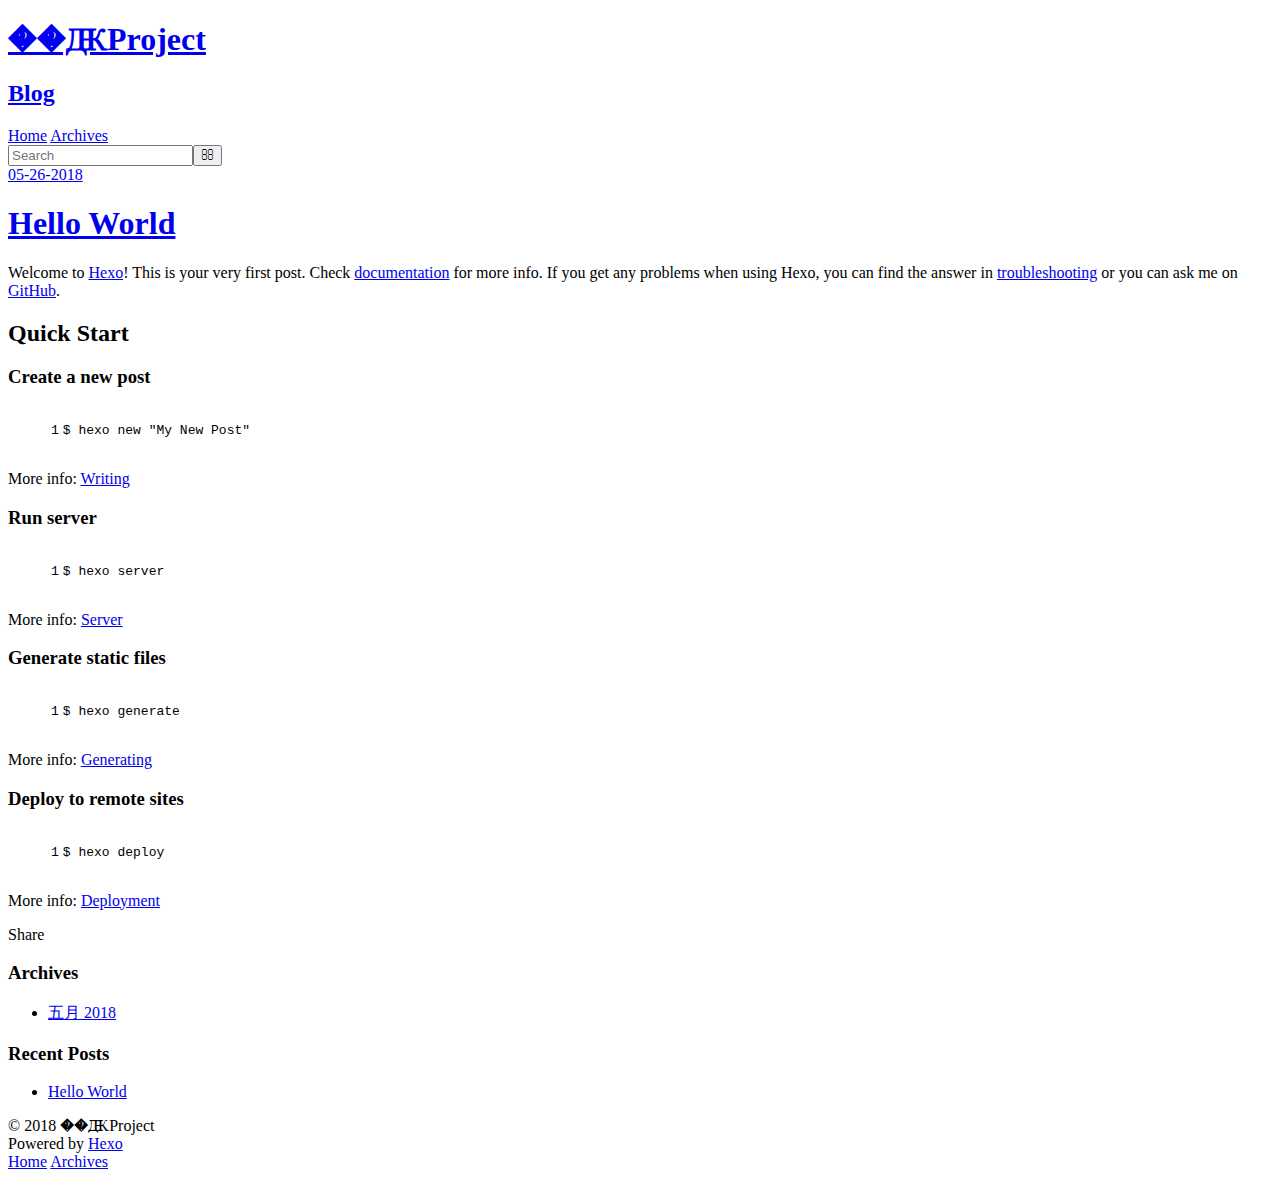
==== index.html @ b656965d "Site updated: 2018-05-26 16:57:16" ====
<!DOCTYPE html>
<html>
<head>
  <meta charset="utf-8">
  

  
  <title>��ԪProject</title>
  <meta name="viewport" content="width=device-width, initial-scale=1, maximum-scale=1">
  <meta property="og:type" content="website">
<meta property="og:title" content="��ԪProject">
<meta property="og:url" content="https://ERAProj.github.io/Blog/index.html">
<meta property="og:site_name" content="��ԪProject">
<meta property="og:locale" content="ZH_CN">
<meta name="twitter:card" content="summary">
<meta name="twitter:title" content="��ԪProject">
  
    <link rel="alternate" href="/Blog/atom.xml" title="��ԪProject" type="application/atom+xml">
  
  
    <link rel="icon" href="/favicon.png">
  
  
    <link href="//fonts.googleapis.com/css?family=Source+Code+Pro" rel="stylesheet" type="text/css">
  
  <link rel="stylesheet" href="/Blog/css/style.css">
</head>

<body>
  <div id="container">
    <div id="wrap">
      <header id="header">
  <div id="banner"></div>
  <div id="header-outer" class="outer">
    <div id="header-title" class="inner">
      <h1 id="logo-wrap">
        <a href="/Blog/" id="logo">��ԪProject</a>
      </h1>
      
        <h2 id="subtitle-wrap">
          <a href="/Blog/" id="subtitle">Blog</a>
        </h2>
      
    </div>
    <div id="header-inner" class="inner">
      <nav id="main-nav">
        <a id="main-nav-toggle" class="nav-icon"></a>
        
          <a class="main-nav-link" href="/Blog/">Home</a>
        
          <a class="main-nav-link" href="/Blog/archives">Archives</a>
        
      </nav>
      <nav id="sub-nav">
        
          <a id="nav-rss-link" class="nav-icon" href="/Blog/atom.xml" title="RSS Feed"></a>
        
        <a id="nav-search-btn" class="nav-icon" title="Search"></a>
      </nav>
      <div id="search-form-wrap">
        <form action="//google.com/search" method="get" accept-charset="UTF-8" class="search-form"><input type="search" name="q" class="search-form-input" placeholder="Search"><button type="submit" class="search-form-submit">&#xF002;</button><input type="hidden" name="sitesearch" value="https://ERAProj.github.io/Blog"></form>
      </div>
    </div>
  </div>
</header>
      <div class="outer">
        <section id="main">
  
    <article id="post-hello-world" class="article article-type-post" itemscope itemprop="blogPost">
  <div class="article-meta">
    <a href="/Blog/2018/05/26/hello-world/" class="article-date">
  <time datetime="2018-05-26T08:28:49.452Z" itemprop="datePublished">05-26-2018</time>
</a>
    
  </div>
  <div class="article-inner">
    
    
      <header class="article-header">
        
  
    <h1 itemprop="name">
      <a class="article-title" href="/Blog/2018/05/26/hello-world/">Hello World</a>
    </h1>
  

      </header>
    
    <div class="article-entry" itemprop="articleBody">
      
        <p>Welcome to <a href="https://hexo.io/" target="_blank" rel="noopener">Hexo</a>! This is your very first post. Check <a href="https://hexo.io/docs/" target="_blank" rel="noopener">documentation</a> for more info. If you get any problems when using Hexo, you can find the answer in <a href="https://hexo.io/docs/troubleshooting.html" target="_blank" rel="noopener">troubleshooting</a> or you can ask me on <a href="https://github.com/hexojs/hexo/issues" target="_blank" rel="noopener">GitHub</a>.</p>
<h2 id="Quick-Start"><a href="#Quick-Start" class="headerlink" title="Quick Start"></a>Quick Start</h2><h3 id="Create-a-new-post"><a href="#Create-a-new-post" class="headerlink" title="Create a new post"></a>Create a new post</h3><figure class="highlight bash"><table><tr><td class="gutter"><pre><span class="line">1</span><br></pre></td><td class="code"><pre><span class="line">$ hexo new <span class="string">"My New Post"</span></span><br></pre></td></tr></table></figure>
<p>More info: <a href="https://hexo.io/docs/writing.html" target="_blank" rel="noopener">Writing</a></p>
<h3 id="Run-server"><a href="#Run-server" class="headerlink" title="Run server"></a>Run server</h3><figure class="highlight bash"><table><tr><td class="gutter"><pre><span class="line">1</span><br></pre></td><td class="code"><pre><span class="line">$ hexo server</span><br></pre></td></tr></table></figure>
<p>More info: <a href="https://hexo.io/docs/server.html" target="_blank" rel="noopener">Server</a></p>
<h3 id="Generate-static-files"><a href="#Generate-static-files" class="headerlink" title="Generate static files"></a>Generate static files</h3><figure class="highlight bash"><table><tr><td class="gutter"><pre><span class="line">1</span><br></pre></td><td class="code"><pre><span class="line">$ hexo generate</span><br></pre></td></tr></table></figure>
<p>More info: <a href="https://hexo.io/docs/generating.html" target="_blank" rel="noopener">Generating</a></p>
<h3 id="Deploy-to-remote-sites"><a href="#Deploy-to-remote-sites" class="headerlink" title="Deploy to remote sites"></a>Deploy to remote sites</h3><figure class="highlight bash"><table><tr><td class="gutter"><pre><span class="line">1</span><br></pre></td><td class="code"><pre><span class="line">$ hexo deploy</span><br></pre></td></tr></table></figure>
<p>More info: <a href="https://hexo.io/docs/deployment.html" target="_blank" rel="noopener">Deployment</a></p>

      
    </div>
    <footer class="article-footer">
      <a data-url="https://ERAProj.github.io/Blog/2018/05/26/hello-world/" data-id="cjhn5vk8a00006spzistn436e" class="article-share-link">Share</a>
      
      
    </footer>
  </div>
  
</article>


  


</section>
        
          <aside id="sidebar">
  
    

  
    

  
    
  
    
  <div class="widget-wrap">
    <h3 class="widget-title">Archives</h3>
    <div class="widget">
      <ul class="archive-list"><li class="archive-list-item"><a class="archive-list-link" href="/Blog/archives/2018/05/">五月 2018</a></li></ul>
    </div>
  </div>


  
    
  <div class="widget-wrap">
    <h3 class="widget-title">Recent Posts</h3>
    <div class="widget">
      <ul>
        
          <li>
            <a href="/Blog/2018/05/26/hello-world/">Hello World</a>
          </li>
        
      </ul>
    </div>
  </div>

  
</aside>
        
      </div>
      <footer id="footer">
  
  <div class="outer">
    <div id="footer-info" class="inner">
      &copy; 2018 ��ԪProject<br>
      Powered by <a href="http://hexo.io/" target="_blank">Hexo</a>
    </div>
  </div>
</footer>
    </div>
    <nav id="mobile-nav">
  
    <a href="/Blog/" class="mobile-nav-link">Home</a>
  
    <a href="/Blog/archives" class="mobile-nav-link">Archives</a>
  
</nav>
    

<script src="//ajax.googleapis.com/ajax/libs/jquery/2.0.3/jquery.min.js"></script>


  <link rel="stylesheet" href="/Blog/fancybox/jquery.fancybox.css">
  <script src="/Blog/fancybox/jquery.fancybox.pack.js"></script>


<script src="/Blog/js/script.js"></script>



  </div>
</body>
</html>
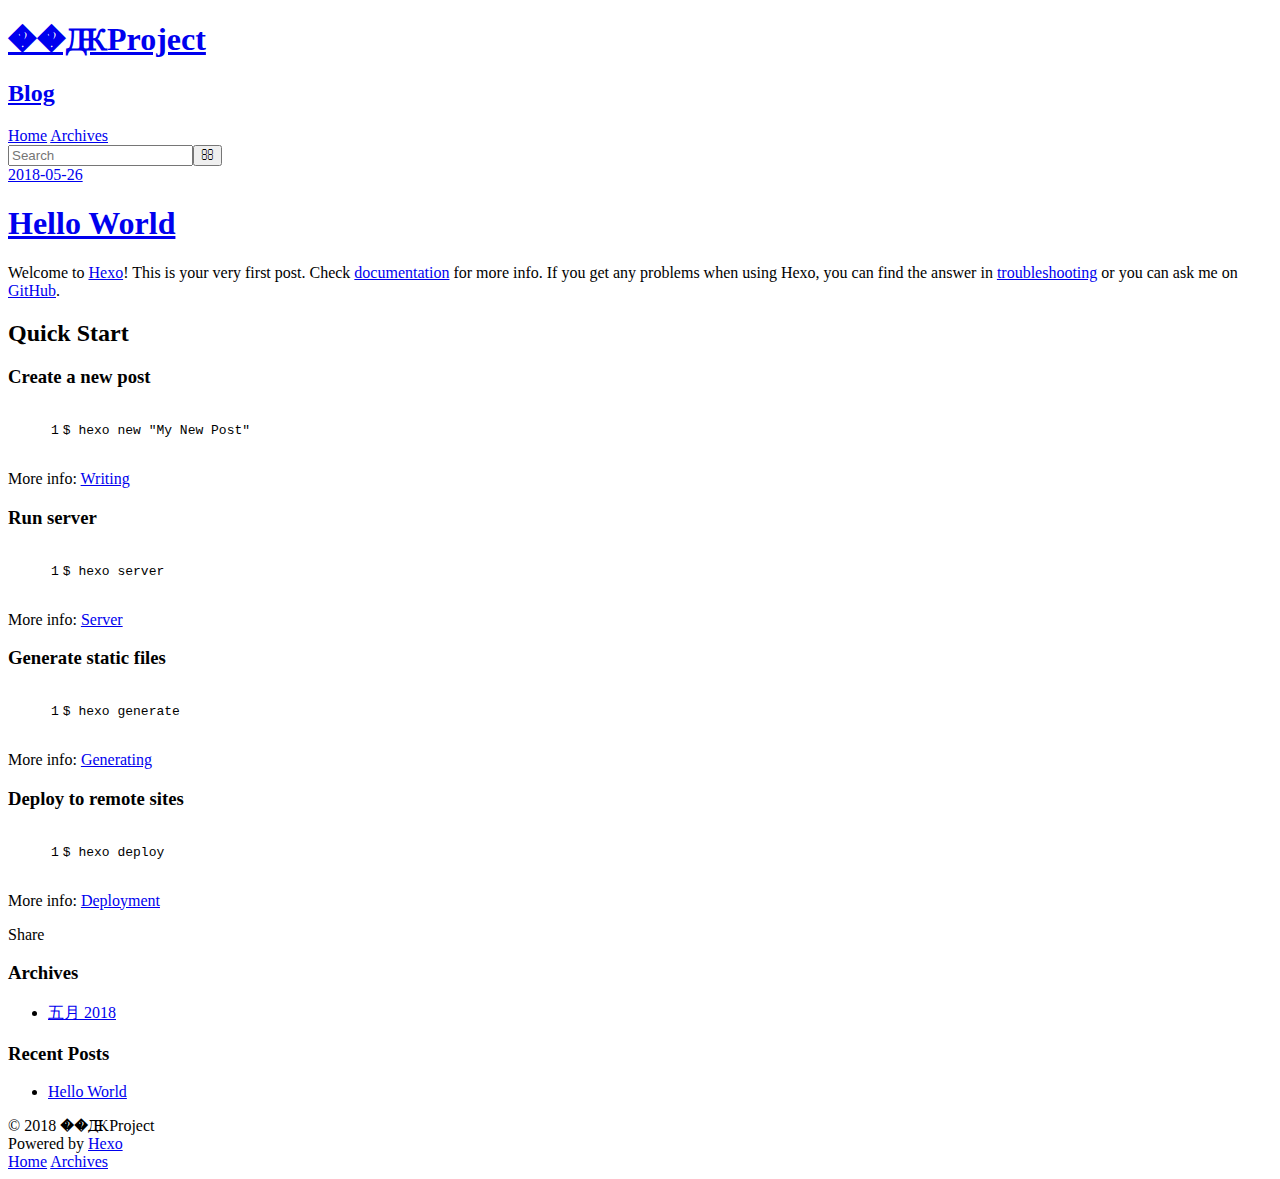
==== commit d8dd50f4: "Site updated: 2018-05-26 17:24:17" ====
--- a/index.html
+++ b/index.html
@@ -69,7 +69,7 @@
     <article id="post-hello-world" class="article article-type-post" itemscope itemprop="blogPost">
   <div class="article-meta">
     <a href="/Blog/2018/05/26/hello-world/" class="article-date">
-  <time datetime="2018-05-26T08:28:49.452Z" itemprop="datePublished">05-26-2018</time>
+  <time datetime="2018-05-26T08:28:49.452Z" itemprop="datePublished">2018-05-26</time>
 </a>
     
   </div>
@@ -101,7 +101,7 @@
       
     </div>
     <footer class="article-footer">
-      <a data-url="https://ERAProj.github.io/Blog/2018/05/26/hello-world/" data-id="cjhn5vk8a00006spzistn436e" class="article-share-link">Share</a>
+      <a data-url="https://ERAProj.github.io/Blog/2018/05/26/hello-world/" data-id="cjhn6uj2u0000u4pz3duy8gzk" class="article-share-link">Share</a>
       
       
     </footer>
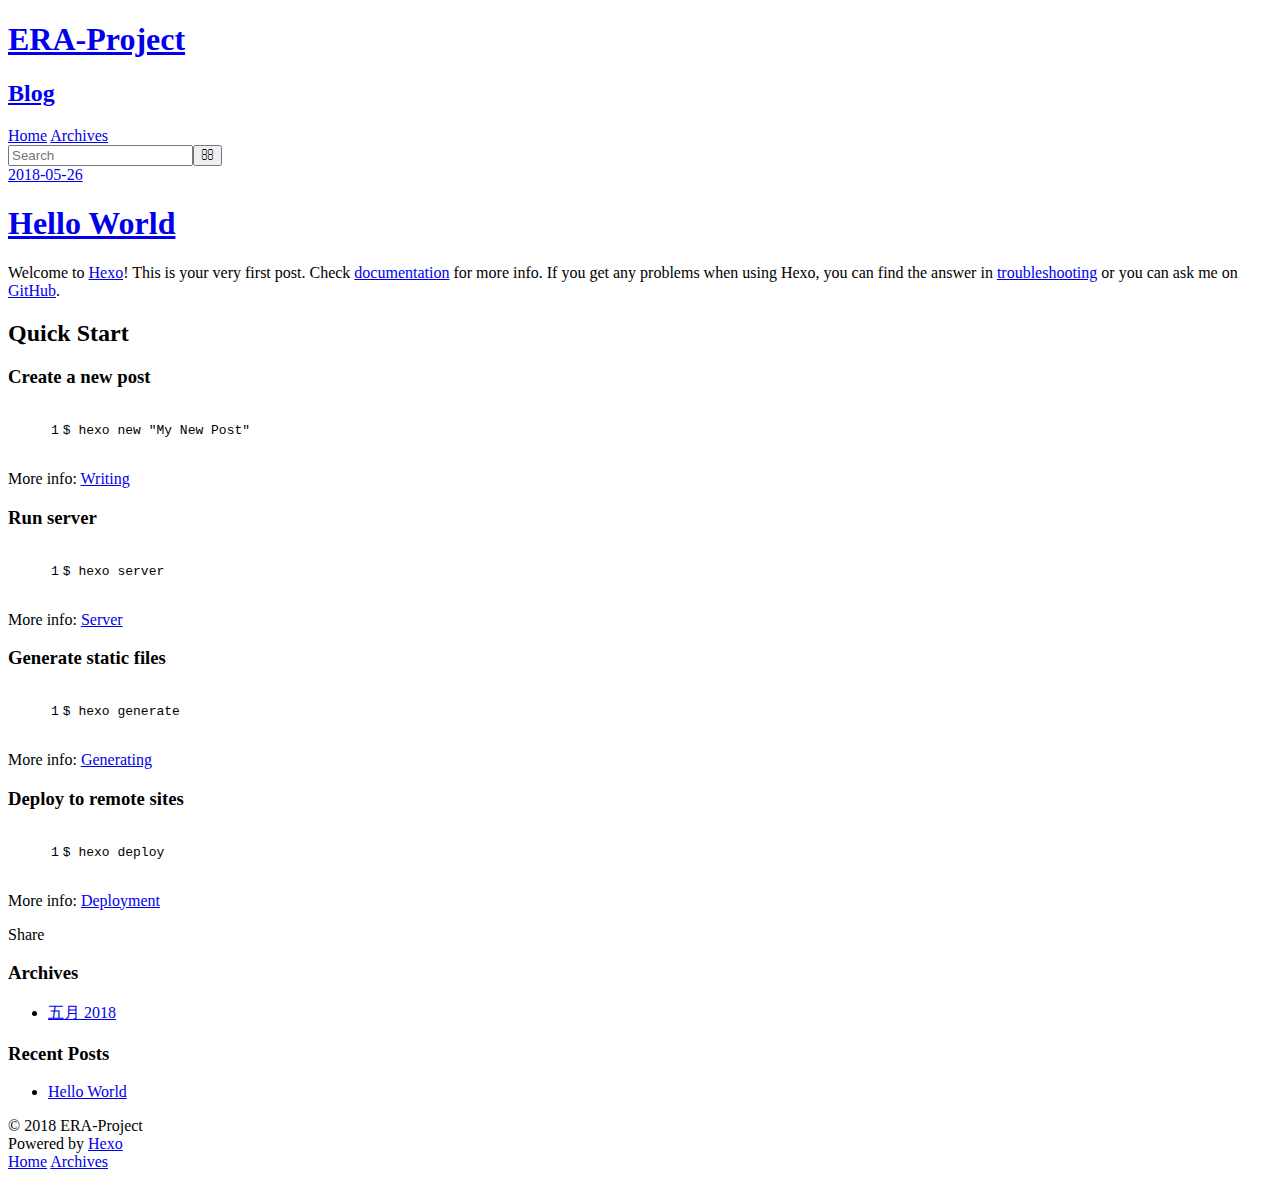
==== commit 1e7e0178: "Site updated: 2018-05-26 17:27:58" ====
--- a/index.html
+++ b/index.html
@@ -5,17 +5,17 @@
   
 
   
-  <title>��ԪProject</title>
+  <title>ERA-Project</title>
   <meta name="viewport" content="width=device-width, initial-scale=1, maximum-scale=1">
   <meta property="og:type" content="website">
-<meta property="og:title" content="��ԪProject">
+<meta property="og:title" content="ERA-Project">
 <meta property="og:url" content="https://ERAProj.github.io/Blog/index.html">
-<meta property="og:site_name" content="��ԪProject">
+<meta property="og:site_name" content="ERA-Project">
 <meta property="og:locale" content="ZH_CN">
 <meta name="twitter:card" content="summary">
-<meta name="twitter:title" content="��ԪProject">
+<meta name="twitter:title" content="ERA-Project">
   
-    <link rel="alternate" href="/Blog/atom.xml" title="��ԪProject" type="application/atom+xml">
+    <link rel="alternate" href="/Blog/atom.xml" title="ERA-Project" type="application/atom+xml">
   
   
     <link rel="icon" href="/favicon.png">
@@ -34,7 +34,7 @@
   <div id="header-outer" class="outer">
     <div id="header-title" class="inner">
       <h1 id="logo-wrap">
-        <a href="/Blog/" id="logo">��ԪProject</a>
+        <a href="/Blog/" id="logo">ERA-Project</a>
       </h1>
       
         <h2 id="subtitle-wrap">
@@ -101,7 +101,7 @@
       
     </div>
     <footer class="article-footer">
-      <a data-url="https://ERAProj.github.io/Blog/2018/05/26/hello-world/" data-id="cjhn6uj2u0000u4pz3duy8gzk" class="article-share-link">Share</a>
+      <a data-url="https://ERAProj.github.io/Blog/2018/05/26/hello-world/" data-id="cjhn6ze0t0000m0pz0xixr9oq" class="article-share-link">Share</a>
       
       
     </footer>
@@ -157,7 +157,7 @@
   
   <div class="outer">
     <div id="footer-info" class="inner">
-      &copy; 2018 ��ԪProject<br>
+      &copy; 2018 ERA-Project<br>
       Powered by <a href="http://hexo.io/" target="_blank">Hexo</a>
     </div>
   </div>
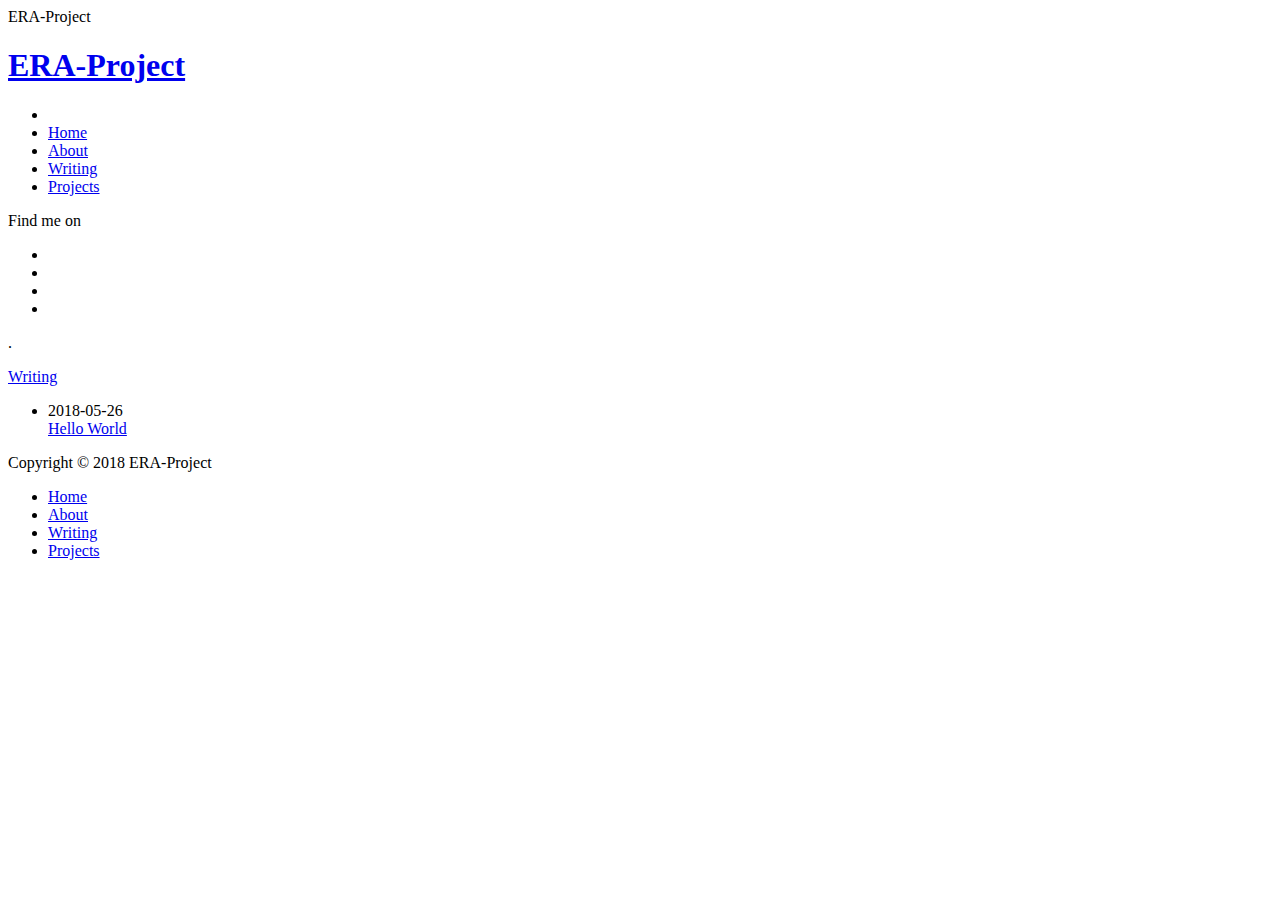
==== commit 10e9493e: "Site updated: 2018-05-26 17:34:41" ====
--- a/index.html
+++ b/index.html
@@ -1,188 +1,188 @@
 <!DOCTYPE html>
-<html>
+<html lang=ZH>
 <head>
-  <meta charset="utf-8">
-  
-
-  
-  <title>ERA-Project</title>
-  <meta name="viewport" content="width=device-width, initial-scale=1, maximum-scale=1">
-  <meta property="og:type" content="website">
+    <!-- so meta -->
+    <meta charset="utf-8">
+    <meta http-equiv="X-UA-Compatible" content="IE=edge">
+    <meta name="HandheldFriendly" content="True">
+    <meta name="viewport" content="width=device-width, initial-scale=1, maximum-scale=1" />
+    <meta property="og:type" content="website">
 <meta property="og:title" content="ERA-Project">
 <meta property="og:url" content="https://ERAProj.github.io/Blog/index.html">
 <meta property="og:site_name" content="ERA-Project">
 <meta property="og:locale" content="ZH_CN">
 <meta name="twitter:card" content="summary">
 <meta name="twitter:title" content="ERA-Project">
-  
-    <link rel="alternate" href="/Blog/atom.xml" title="ERA-Project" type="application/atom+xml">
-  
-  
-    <link rel="icon" href="/favicon.png">
-  
-  
-    <link href="//fonts.googleapis.com/css?family=Source+Code+Pro" rel="stylesheet" type="text/css">
-  
-  <link rel="stylesheet" href="/Blog/css/style.css">
+    
+    
+        
+          
+              <link rel="shortcut icon" href="/Blog/images/favicon.ico">
+          
+        
+        
+          
+            <link rel="icon" type="image/png" href="/Blog/images/favicon-192x192.png" sizes="192x192">
+          
+        
+        
+          
+            <link rel="apple-touch-icon" sizes="180x180" href="/Blog/images/apple-touch-icon.png">
+          
+        
+    
+    <!-- title -->
+    <title>ERA-Project</title>
+    <!-- styles -->
+    <link rel="stylesheet" href="/Blog/lib/font-awesome/css/font-awesome.min.css">
+    <link rel="stylesheet" href="/Blog/lib/meslo-LG/styles.css">
+    <link rel="stylesheet" href="/Blog/lib/justified-gallery/justifiedGallery.min.css">
+    <link rel="stylesheet" href="/Blog/css/style.css">
+    <!-- rss -->
+    
+    
+    <!-- jquery -->
+    <script src="/Blog/lib/jquery/jquery.min.js"></script>
 </head>
 
 <body>
-  <div id="container">
-    <div id="wrap">
-      <header id="header">
-  <div id="banner"></div>
-  <div id="header-outer" class="outer">
-    <div id="header-title" class="inner">
-      <h1 id="logo-wrap">
-        <a href="/Blog/" id="logo">ERA-Project</a>
-      </h1>
-      
-        <h2 id="subtitle-wrap">
-          <a href="/Blog/" id="subtitle">Blog</a>
-        </h2>
-      
-    </div>
-    <div id="header-inner" class="inner">
-      <nav id="main-nav">
-        <a id="main-nav-toggle" class="nav-icon"></a>
-        
-          <a class="main-nav-link" href="/Blog/">Home</a>
-        
-          <a class="main-nav-link" href="/Blog/archives">Archives</a>
-        
-      </nav>
-      <nav id="sub-nav">
-        
-          <a id="nav-rss-link" class="nav-icon" href="/Blog/atom.xml" title="RSS Feed"></a>
-        
-        <a id="nav-search-btn" class="nav-icon" title="Search"></a>
-      </nav>
-      <div id="search-form-wrap">
-        <form action="//google.com/search" method="get" accept-charset="UTF-8" class="search-form"><input type="search" name="q" class="search-form-input" placeholder="Search"><button type="submit" class="search-form-submit">&#xF002;</button><input type="hidden" name="sitesearch" value="https://ERAProj.github.io/Blog"></form>
-      </div>
+    <div class="banner">
+<div id="blogtitel" class="blogtitel">ERA-Project</div>
+<ul id="wrapper" class="wrapper">
+  <div class="sun">
+    <div class="star"></div>
+  </div>
+  <div class="mercury">
+    <div class="planet">
+      <div class="shadow"></div>
     </div>
   </div>
+  <div class="venus">
+    <div class="planet">
+      <div class="shadow"></div>
+    </div>
+  </div>
+  <div class="earth">
+    <div class="planet"><div class="shadow"></div></div>
+  </div>
+  <div class="mars">
+    <div class="planet"><div class="shadow"></div></div>
+  </div>
+  <div class="jupiter">
+    <div class="planet"><div class="shadow"></div></div>
+  </div>
+</ul>
+</div>
+
+    <div class="background">
+      
+      <div class="content index width mx-auto px2 my4">
+          
+            <header id="header">
+  <a href="/Blog/">
+  
+    
+      <div id="logo" style="background-image: url(/Blog/images/logo.png);"></div>
+    
+  
+    <div id="title">
+      <h1>ERA-Project</h1>
+    </div>
+  </a>
+  <div id="nav">
+    <ul>
+      <li class="icon">
+        <a href="#"><i class="fa fa-bars fa-2x"></i></a>
+      </li>
+       
+        <li><a href="/Blog/home/">Home</a></li>
+       
+        <li><a href="/Blog/about/">About</a></li>
+       
+        <li><a href="/Blog/archives/">Writing</a></li>
+       
+        <li><a href="http://github.com/tzvetkov75">Projects</a></li>
+      
+    </ul>
+  </div>
 </header>
-      <div class="outer">
-        <section id="main">
+
+          
+          <section id="about">
   
-    <article id="post-hello-world" class="article article-type-post" itemscope itemprop="blogPost">
-  <div class="article-meta">
-    <a href="/Blog/2018/05/26/hello-world/" class="article-date">
-  <time datetime="2018-05-26T08:28:49.452Z" itemprop="datePublished">2018-05-26</time>
-</a>
+  <p style="display: inline">
     
-  </div>
-  <div class="article-inner">
+      Find me on
+      <ul id="sociallinks">
+        
+          <li><a class="icon" target="_blank" href="https://github.com/tzvetkov75/solar-theme-hexo" title="github"><i class="fa fa-github"></i></a></li>
+        
+          <li><a class="icon" target="_blank" href="/Blog/" title="twitter"><i class="fa fa-twitter"></i></a></li>
+        
+          <li><a class="icon" target="_blank" href="/Blog/" title="facebook"><i class="fa fa-facebook"></i></a></li>
+        
+          <li><a class="icon" target="_blank" href="/Blog/" title="linkedin"><i class="fa fa-linkedin"></i></a></li>
+        
+      </ul>.
     
+  </p>
+</section>
+
+<section id="writing">
+  <span class="h1"><a href="/Blog/archives">Writing</a></span>
+  <ul class="post-list">
     
-      <header class="article-header">
+      <li class="post-item">
         
-  
-    <h1 itemprop="name">
-      <a class="article-title" href="/Blog/2018/05/26/hello-world/">Hello World</a>
-    </h1>
-  
-
-      </header>
-    
-    <div class="article-entry" itemprop="articleBody">
-      
-        <p>Welcome to <a href="https://hexo.io/" target="_blank" rel="noopener">Hexo</a>! This is your very first post. Check <a href="https://hexo.io/docs/" target="_blank" rel="noopener">documentation</a> for more info. If you get any problems when using Hexo, you can find the answer in <a href="https://hexo.io/docs/troubleshooting.html" target="_blank" rel="noopener">troubleshooting</a> or you can ask me on <a href="https://github.com/hexojs/hexo/issues" target="_blank" rel="noopener">GitHub</a>.</p>
-<h2 id="Quick-Start"><a href="#Quick-Start" class="headerlink" title="Quick Start"></a>Quick Start</h2><h3 id="Create-a-new-post"><a href="#Create-a-new-post" class="headerlink" title="Create a new post"></a>Create a new post</h3><figure class="highlight bash"><table><tr><td class="gutter"><pre><span class="line">1</span><br></pre></td><td class="code"><pre><span class="line">$ hexo new <span class="string">"My New Post"</span></span><br></pre></td></tr></table></figure>
-<p>More info: <a href="https://hexo.io/docs/writing.html" target="_blank" rel="noopener">Writing</a></p>
-<h3 id="Run-server"><a href="#Run-server" class="headerlink" title="Run server"></a>Run server</h3><figure class="highlight bash"><table><tr><td class="gutter"><pre><span class="line">1</span><br></pre></td><td class="code"><pre><span class="line">$ hexo server</span><br></pre></td></tr></table></figure>
-<p>More info: <a href="https://hexo.io/docs/server.html" target="_blank" rel="noopener">Server</a></p>
-<h3 id="Generate-static-files"><a href="#Generate-static-files" class="headerlink" title="Generate static files"></a>Generate static files</h3><figure class="highlight bash"><table><tr><td class="gutter"><pre><span class="line">1</span><br></pre></td><td class="code"><pre><span class="line">$ hexo generate</span><br></pre></td></tr></table></figure>
-<p>More info: <a href="https://hexo.io/docs/generating.html" target="_blank" rel="noopener">Generating</a></p>
-<h3 id="Deploy-to-remote-sites"><a href="#Deploy-to-remote-sites" class="headerlink" title="Deploy to remote sites"></a>Deploy to remote sites</h3><figure class="highlight bash"><table><tr><td class="gutter"><pre><span class="line">1</span><br></pre></td><td class="code"><pre><span class="line">$ hexo deploy</span><br></pre></td></tr></table></figure>
-<p>More info: <a href="https://hexo.io/docs/deployment.html" target="_blank" rel="noopener">Deployment</a></p>
-
-      
+    <div class="meta">
+        <time datetime="2018-05-26T08:28:49.452Z" itemprop="datePublished">2018-05-26</time>
     </div>
-    <footer class="article-footer">
-      <a data-url="https://ERAProj.github.io/Blog/2018/05/26/hello-world/" data-id="cjhn6ze0t0000m0pz0xixr9oq" class="article-share-link">Share</a>
-      
-      
-    </footer>
-  </div>
-  
-</article>
 
 
-  
+        <span>
+    
+        <a class="" href="/Blog/2018/05/26/hello-world/">Hello World</a>
+    
 
 
+</span>
+      </li>
+    
+  </ul>
 </section>
-        
-          <aside id="sidebar">
-  
-    
-
-  
-    
-
-  
-    
-  
-    
-  <div class="widget-wrap">
-    <h3 class="widget-title">Archives</h3>
-    <div class="widget">
-      <ul class="archive-list"><li class="archive-list-item"><a class="archive-list-link" href="/Blog/archives/2018/05/">五月 2018</a></li></ul>
-    </div>
-  </div>
-
-
-  
-    
-  <div class="widget-wrap">
-    <h3 class="widget-title">Recent Posts</h3>
-    <div class="widget">
-      <ul>
-        
-          <li>
-            <a href="/Blog/2018/05/26/hello-world/">Hello World</a>
-          </li>
-        
-      </ul>
-    </div>
-  </div>
-
-  
-</aside>
-        
-      </div>
-      <footer id="footer">
-  
-  <div class="outer">
-    <div id="footer-info" class="inner">
-      &copy; 2018 ERA-Project<br>
-      Powered by <a href="http://hexo.io/" target="_blank">Hexo</a>
-    </div>
-  </div>
-</footer>
-    </div>
-    <nav id="mobile-nav">
-  
-    <a href="/Blog/" class="mobile-nav-link">Home</a>
-  
-    <a href="/Blog/archives" class="mobile-nav-link">Archives</a>
-  
-</nav>
-    
-
-<script src="//ajax.googleapis.com/ajax/libs/jquery/2.0.3/jquery.min.js"></script>
-
-
-  <link rel="stylesheet" href="/Blog/fancybox/jquery.fancybox.css">
-  <script src="/Blog/fancybox/jquery.fancybox.pack.js"></script>
-
-
-<script src="/Blog/js/script.js"></script>
 
 
 
+      </div>
+      
+      <footer id="footer">
+  <div class="footer-left">
+    Copyright &copy; 2018 ERA-Project
   </div>
+  <div class="footer-right">
+    <nav>
+      <ul>
+         
+          <li><a href="/Blog/home/">Home</a></li>
+         
+          <li><a href="/Blog/about/">About</a></li>
+         
+          <li><a href="/Blog/archives/">Writing</a></li>
+         
+          <li><a href="http://github.com/tzvetkov75">Projects</a></li>
+        
+      </ul>
+    </nav>
+  </div>
+</footer>
+
+      <script src="/Blog/lib/justified-gallery/jquery.justifiedGallery.min.js"></script>
+<script src="/Blog/js/main.js"></script>
+<!-- Google Analytics -->
+
+<!-- Disqus Comments -->
+
+
+    </div>
 </body>
-</html>+</html>
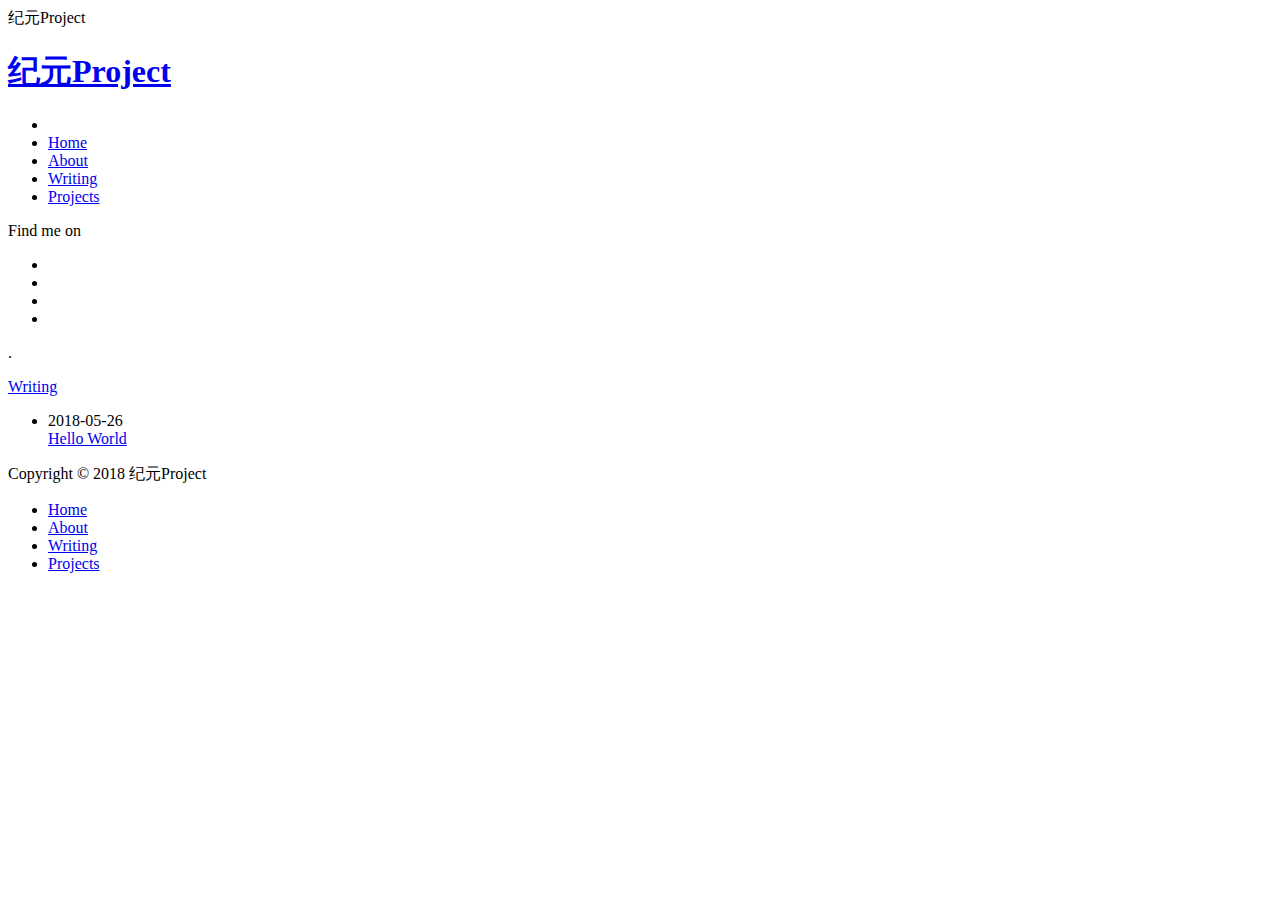
==== commit 83252473: "Site updated: 2018-05-26 20:07:26" ====
--- a/index.html
+++ b/index.html
@@ -1,5 +1,5 @@
 <!DOCTYPE html>
-<html lang=ZH>
+<html lang=de>
 <head>
     <!-- so meta -->
     <meta charset="utf-8">
@@ -7,12 +7,12 @@
     <meta name="HandheldFriendly" content="True">
     <meta name="viewport" content="width=device-width, initial-scale=1, maximum-scale=1" />
     <meta property="og:type" content="website">
-<meta property="og:title" content="ERA-Project">
+<meta property="og:title" content="纪元Project">
 <meta property="og:url" content="https://ERAProj.github.io/Blog/index.html">
-<meta property="og:site_name" content="ERA-Project">
-<meta property="og:locale" content="ZH_CN">
+<meta property="og:site_name" content="纪元Project">
+<meta property="og:locale" content="default">
 <meta name="twitter:card" content="summary">
-<meta name="twitter:title" content="ERA-Project">
+<meta name="twitter:title" content="纪元Project">
     
     
         
@@ -32,7 +32,7 @@
         
     
     <!-- title -->
-    <title>ERA-Project</title>
+    <title>纪元Project</title>
     <!-- styles -->
     <link rel="stylesheet" href="/Blog/lib/font-awesome/css/font-awesome.min.css">
     <link rel="stylesheet" href="/Blog/lib/meslo-LG/styles.css">
@@ -47,7 +47,7 @@
 
 <body>
     <div class="banner">
-<div id="blogtitel" class="blogtitel">ERA-Project</div>
+<div id="blogtitel" class="blogtitel">纪元Project</div>
 <ul id="wrapper" class="wrapper">
   <div class="sun">
     <div class="star"></div>
@@ -86,7 +86,7 @@
     
   
     <div id="title">
-      <h1>ERA-Project</h1>
+      <h1>纪元Project</h1>
     </div>
   </a>
   <div id="nav">
@@ -157,7 +157,7 @@
       
       <footer id="footer">
   <div class="footer-left">
-    Copyright &copy; 2018 ERA-Project
+    Copyright &copy; 2018 纪元Project
   </div>
   <div class="footer-right">
     <nav>
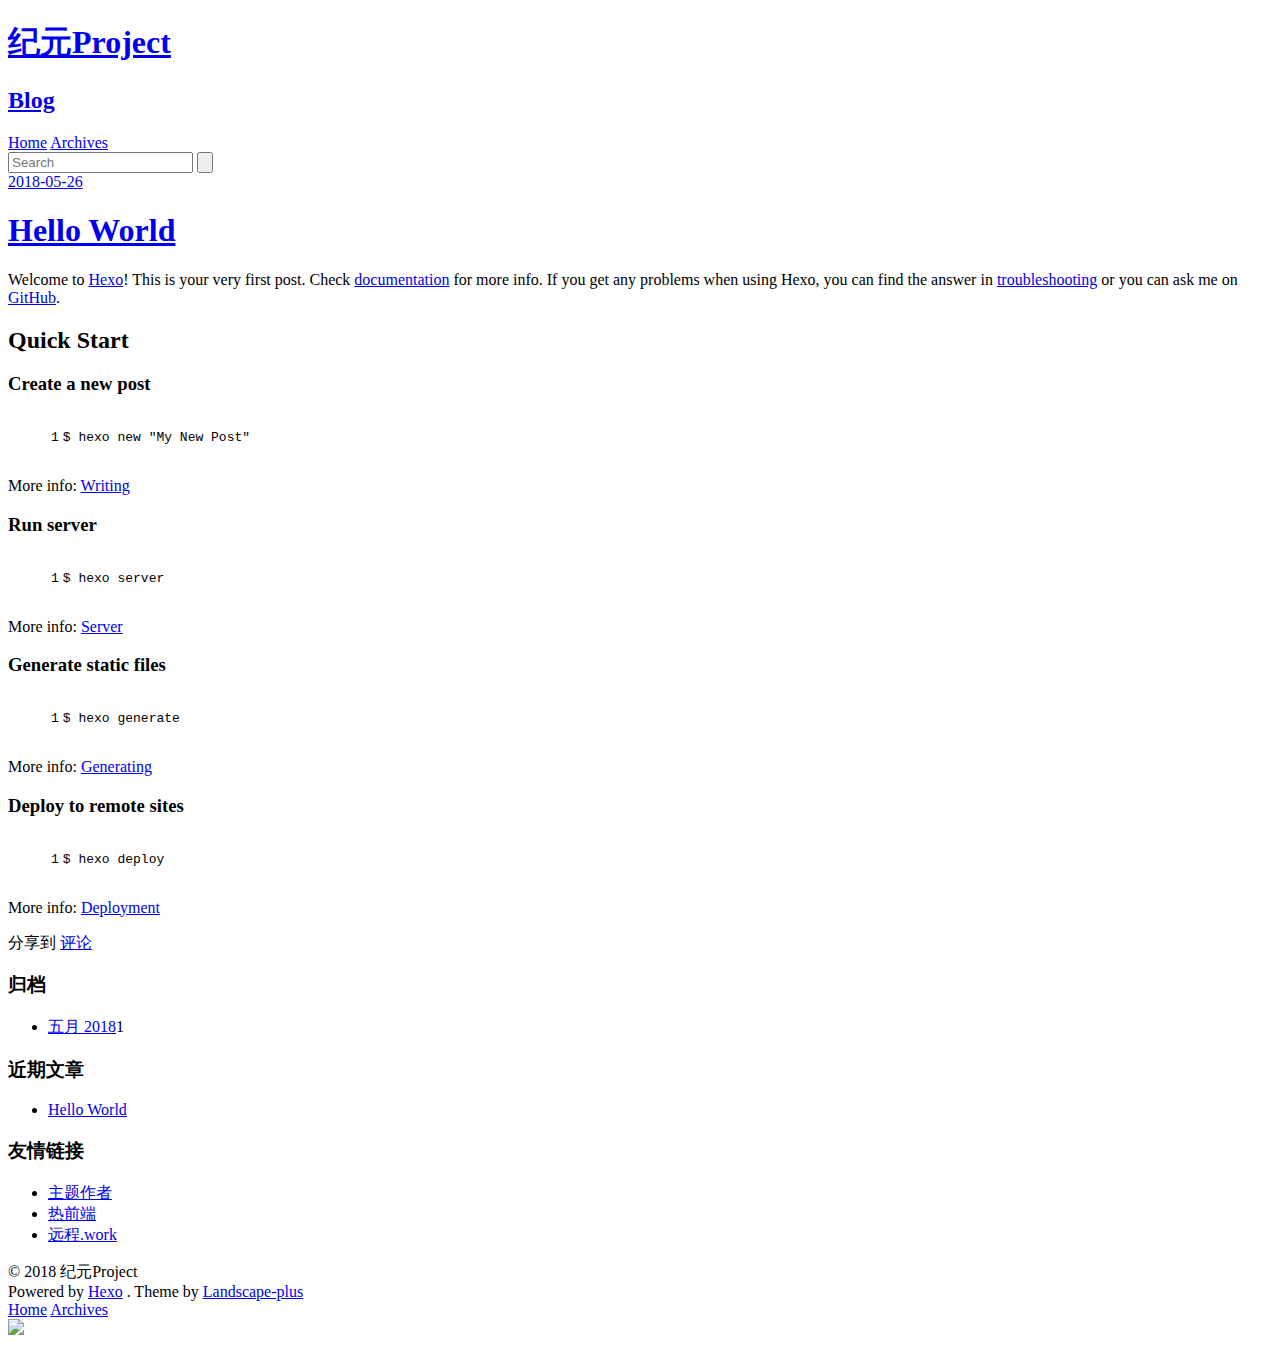
==== commit 1609f0ac: "Site updated: 2018-05-26 20:59:12" ====
--- a/index.html
+++ b/index.html
@@ -1,188 +1,263 @@
+
 <!DOCTYPE html>
-<html lang=de>
+<html>
 <head>
-    <!-- so meta -->
-    <meta charset="utf-8">
-    <meta http-equiv="X-UA-Compatible" content="IE=edge">
-    <meta name="HandheldFriendly" content="True">
-    <meta name="viewport" content="width=device-width, initial-scale=1, maximum-scale=1" />
-    <meta property="og:type" content="website">
+  <meta charset="utf-8">
+  
+  <title>纪元Project</title>
+  <meta name="viewport" content="width=device-width, initial-scale=1, maximum-scale=1">
+  <meta property="og:type" content="website">
 <meta property="og:title" content="纪元Project">
 <meta property="og:url" content="https://ERAProj.github.io/Blog/index.html">
 <meta property="og:site_name" content="纪元Project">
-<meta property="og:locale" content="default">
+<meta property="og:locale" content="zh-CN">
 <meta name="twitter:card" content="summary">
 <meta name="twitter:title" content="纪元Project">
-    
-    
-        
-          
-              <link rel="shortcut icon" href="/Blog/images/favicon.ico">
-          
-        
-        
-          
-            <link rel="icon" type="image/png" href="/Blog/images/favicon-192x192.png" sizes="192x192">
-          
-        
-        
-          
-            <link rel="apple-touch-icon" sizes="180x180" href="/Blog/images/apple-touch-icon.png">
-          
-        
-    
-    <!-- title -->
-    <title>纪元Project</title>
-    <!-- styles -->
-    <link rel="stylesheet" href="/Blog/lib/font-awesome/css/font-awesome.min.css">
-    <link rel="stylesheet" href="/Blog/lib/meslo-LG/styles.css">
-    <link rel="stylesheet" href="/Blog/lib/justified-gallery/justifiedGallery.min.css">
-    <link rel="stylesheet" href="/Blog/css/style.css">
-    <!-- rss -->
-    
-    
-    <!-- jquery -->
-    <script src="/Blog/lib/jquery/jquery.min.js"></script>
+  
+    <link rel="alternative" href="/atom.xml" title="纪元Project" type="application/atom+xml">
+  
+  
+    <link rel="icon" href="/favicon.png">
+  
+  <link rel="stylesheet" href="/Blog/css/style.css">
+  <!--[if lt IE 9]><script src="//cdnjs.cloudflare.com/ajax/libs/html5shiv/3.7/html5shiv.min.js"></script><![endif]-->
+  
 </head>
-
 <body>
-    <div class="banner">
-<div id="blogtitel" class="blogtitel">纪元Project</div>
-<ul id="wrapper" class="wrapper">
-  <div class="sun">
-    <div class="star"></div>
-  </div>
-  <div class="mercury">
-    <div class="planet">
-      <div class="shadow"></div>
-    </div>
-  </div>
-  <div class="venus">
-    <div class="planet">
-      <div class="shadow"></div>
-    </div>
-  </div>
-  <div class="earth">
-    <div class="planet"><div class="shadow"></div></div>
-  </div>
-  <div class="mars">
-    <div class="planet"><div class="shadow"></div></div>
-  </div>
-  <div class="jupiter">
-    <div class="planet"><div class="shadow"></div></div>
-  </div>
-</ul>
+<div id="container">
+  <div id="wrap">
+    <header id="header">
+  <div id="banner"></div>
+  <div id="header-outer" class="outer">
+    <div id="header-title" class="inner">
+      <h1 id="logo-wrap">
+        <a href="/Blog/" id="logo">纪元Project</a>
+      </h1>
+      
+        <h2 id="subtitle-wrap">
+          <a href="/Blog/" id="subtitle">Blog</a>
+        </h2>
+      
+    </div>
+    <div id="header-inner" class="inner">
+      <nav id="main-nav">
+        <a id="main-nav-toggle" class="nav-icon"></a>
+        
+          <a class="main-nav-link" href="/Blog/">Home</a>
+        
+          <a class="main-nav-link" href="/Blog/archives">Archives</a>
+        
+      </nav>
+      <nav id="sub-nav">
+        
+          <a id="nav-rss-link" class="nav-icon" href="/atom.xml" title="RSS Feed"></a>
+        
+        <a id="nav-search-btn" class="nav-icon" title="Search"></a>
+      </nav>
+      <div id="search-form-wrap">
+        <form action="//www.baidu.com/baidu" method="get" accept-charset="utf-8" class="search-form">
+          <input type="search" name="word" maxlength="20" class="search-form-input" placeholder="Search">
+          <input type="submit" value="" class="search-form-submit">
+          <input name=tn type=hidden value="bds">
+          <input name=cl type=hidden value="3">
+          <input name=ct type=hidden value="2097152">
+          <input type="hidden" name="si" value="ERAProj.github.io/Blog">
+        </form>
+      </div>
+    </div>
+  </div>
+</header>
+    <div class="outer">
+      <section id="main">
+  
+    <article id="post-hello-world" class="article article-type-post" itemscope itemprop="blogPost">
+  <div class="article-meta">
+    <a href="/Blog/2018/05/26/hello-world/" class="article-date">
+  <time datetime="2018-05-26T08:28:49.452Z" itemprop="datePublished">2018-05-26</time>
+</a>
+    
+  </div>
+  <div class="article-inner">
+    
+    
+      <header class="article-header">
+        
+  
+    <h1 itemprop="name">
+      <a class="article-title" href="/Blog/2018/05/26/hello-world/">Hello World</a>
+    </h1>
+  
+
+      </header>
+    
+    <div class="article-entry" itemprop="articleBody">
+      
+        <p>Welcome to <a href="https://hexo.io/" target="_blank" rel="noopener">Hexo</a>! This is your very first post. Check <a href="https://hexo.io/docs/" target="_blank" rel="noopener">documentation</a> for more info. If you get any problems when using Hexo, you can find the answer in <a href="https://hexo.io/docs/troubleshooting.html" target="_blank" rel="noopener">troubleshooting</a> or you can ask me on <a href="https://github.com/hexojs/hexo/issues" target="_blank" rel="noopener">GitHub</a>.</p>
+<h2 id="Quick-Start"><a href="#Quick-Start" class="headerlink" title="Quick Start"></a>Quick Start</h2><h3 id="Create-a-new-post"><a href="#Create-a-new-post" class="headerlink" title="Create a new post"></a>Create a new post</h3><figure class="highlight bash"><table><tr><td class="gutter"><pre><span class="line">1</span><br></pre></td><td class="code"><pre><span class="line">$ hexo new <span class="string">"My New Post"</span></span><br></pre></td></tr></table></figure>
+<p>More info: <a href="https://hexo.io/docs/writing.html" target="_blank" rel="noopener">Writing</a></p>
+<h3 id="Run-server"><a href="#Run-server" class="headerlink" title="Run server"></a>Run server</h3><figure class="highlight bash"><table><tr><td class="gutter"><pre><span class="line">1</span><br></pre></td><td class="code"><pre><span class="line">$ hexo server</span><br></pre></td></tr></table></figure>
+<p>More info: <a href="https://hexo.io/docs/server.html" target="_blank" rel="noopener">Server</a></p>
+<h3 id="Generate-static-files"><a href="#Generate-static-files" class="headerlink" title="Generate static files"></a>Generate static files</h3><figure class="highlight bash"><table><tr><td class="gutter"><pre><span class="line">1</span><br></pre></td><td class="code"><pre><span class="line">$ hexo generate</span><br></pre></td></tr></table></figure>
+<p>More info: <a href="https://hexo.io/docs/generating.html" target="_blank" rel="noopener">Generating</a></p>
+<h3 id="Deploy-to-remote-sites"><a href="#Deploy-to-remote-sites" class="headerlink" title="Deploy to remote sites"></a>Deploy to remote sites</h3><figure class="highlight bash"><table><tr><td class="gutter"><pre><span class="line">1</span><br></pre></td><td class="code"><pre><span class="line">$ hexo deploy</span><br></pre></td></tr></table></figure>
+<p>More info: <a href="https://hexo.io/docs/deployment.html" target="_blank" rel="noopener">Deployment</a></p>
+
+      
+    </div>
+    <footer class="article-footer">
+      
+        <a data-url="https://ERAProj.github.io/Blog/2018/05/26/hello-world/" data-id="cjhneiw6b0000j8pzf9016y07" class="article-share-link" data-share="baidu" data-title="Hello World">分享到</a>
+      
+
+      
+        <a href="https://ERAProj.github.io/Blog/2018/05/26/hello-world/#ds-thread" class="article-comment-link">评论</a>
+      
+
+      
+    </footer>
+  </div>
+  
+</article>
+
+
+  
+
+</section>
+      
+      <aside id="sidebar">
+  
+    
+  
+    
+  
+    
+  
+    
+  <div class="widget-wrap">
+    <h3 class="widget-title">归档</h3>
+    <div class="widget">
+      <ul class="archive-list"><li class="archive-list-item"><a class="archive-list-link" href="/Blog/archives/2018/05/">五月 2018</a><span class="archive-list-count">1</span></li></ul>
+    </div>
+  </div>
+
+  
+    
+  <div class="widget-wrap">
+    <h3 class="widget-title">近期文章</h3>
+    <div class="widget">
+      <ul>
+        
+          <li>
+            <a href="/Blog/2018/05/26/hello-world/">Hello World</a>
+          </li>
+        
+      </ul>
+    </div>
+  </div>
+
+  
+    
+  <div class="widget-wrap">
+    <h3 class="widget-title">友情链接</h3>
+    <div class="widget">
+      <ul>
+        
+          <li>
+            <a href="http://arvinxiang.com" target="_blank">主题作者</a>
+          </li>
+        
+          <li>
+            <a href="http://reqianduan.com" target="_blank">热前端</a>
+          </li>
+        
+          <li>
+            <a href="http://yuancheng.work" target="_blank">远程.work</a>
+          </li>
+        
+      </ul>
+    </div>
+  </div>
+
+  
+</aside>
+      
+    </div>
+    <footer id="footer">
+  
+  <div class="outer">
+    <div id="footer-info" class="inner">
+      &copy; 2018 纪元Project<br>
+      Powered by <a href="//hexo.io/" target="_blank">Hexo</a>
+      .
+      Theme by <a href="https://github.com/xiangming/landscape-plus" target="_blank">Landscape-plus</a>
+    </div>
+  </div>
+</footer>
+  </div>
+  <nav id="mobile-nav">
+  
+    <a href="/Blog/" class="mobile-nav-link">Home</a>
+  
+    <a href="/Blog/archives" class="mobile-nav-link">Archives</a>
+  
+</nav>
+  <!-- totop start -->
+<div id="totop">
+<a title="返回顶部"><img src="/Blog/img/scrollup.png"/></a>
 </div>
 
-    <div class="background">
-      
-      <div class="content index width mx-auto px2 my4">
-          
-            <header id="header">
-  <a href="/Blog/">
-  
-    
-      <div id="logo" style="background-image: url(/Blog/images/logo.png);"></div>
-    
-  
-    <div id="title">
-      <h1>纪元Project</h1>
-    </div>
-  </a>
-  <div id="nav">
-    <ul>
-      <li class="icon">
-        <a href="#"><i class="fa fa-bars fa-2x"></i></a>
-      </li>
-       
-        <li><a href="/Blog/home/">Home</a></li>
-       
-        <li><a href="/Blog/about/">About</a></li>
-       
-        <li><a href="/Blog/archives/">Writing</a></li>
-       
-        <li><a href="http://github.com/tzvetkov75">Projects</a></li>
-      
-    </ul>
-  </div>
-</header>
-
-          
-          <section id="about">
-  
-  <p style="display: inline">
-    
-      Find me on
-      <ul id="sociallinks">
-        
-          <li><a class="icon" target="_blank" href="https://github.com/tzvetkov75/solar-theme-hexo" title="github"><i class="fa fa-github"></i></a></li>
-        
-          <li><a class="icon" target="_blank" href="/Blog/" title="twitter"><i class="fa fa-twitter"></i></a></li>
-        
-          <li><a class="icon" target="_blank" href="/Blog/" title="facebook"><i class="fa fa-facebook"></i></a></li>
-        
-          <li><a class="icon" target="_blank" href="/Blog/" title="linkedin"><i class="fa fa-linkedin"></i></a></li>
-        
-      </ul>.
-    
-  </p>
-</section>
-
-<section id="writing">
-  <span class="h1"><a href="/Blog/archives">Writing</a></span>
-  <ul class="post-list">
-    
-      <li class="post-item">
-        
-    <div class="meta">
-        <time datetime="2018-05-26T08:28:49.452Z" itemprop="datePublished">2018-05-26</time>
-    </div>
-
-
-        <span>
-    
-        <a class="" href="/Blog/2018/05/26/hello-world/">Hello World</a>
-    
-
-
-</span>
-      </li>
-    
-  </ul>
-</section>
-
-
-
-      </div>
-      
-      <footer id="footer">
-  <div class="footer-left">
-    Copyright &copy; 2018 纪元Project
-  </div>
-  <div class="footer-right">
-    <nav>
-      <ul>
-         
-          <li><a href="/Blog/home/">Home</a></li>
-         
-          <li><a href="/Blog/about/">About</a></li>
-         
-          <li><a href="/Blog/archives/">Writing</a></li>
-         
-          <li><a href="http://github.com/tzvetkov75">Projects</a></li>
-        
-      </ul>
-    </nav>
-  </div>
-</footer>
-
-      <script src="/Blog/lib/justified-gallery/jquery.justifiedGallery.min.js"></script>
-<script src="/Blog/js/main.js"></script>
-<!-- Google Analytics -->
-
-<!-- Disqus Comments -->
-
-
-    </div>
+<!-- totop end -->
+
+<!-- 多说公共js代码 start -->
+<script type="text/javascript">
+var duoshuoQuery = {short_name:"reqianduan"};
+  (function() {
+    var ds = document.createElement('script');
+    ds.type = 'text/javascript';ds.async = true;
+    ds.src = (document.location.protocol == 'https:' ? 'https:' : 'http:') + '//static.duoshuo.com/embed.js';
+    ds.charset = 'UTF-8';
+    (document.getElementsByTagName('head')[0]
+     || document.getElementsByTagName('body')[0]).appendChild(ds);
+  })();
+  </script>
+<!-- 多说公共js代码 end -->
+
+
+<!-- 百度分享 start -->
+
+<div id="article-share-box" class="article-share-box">
+  <div id="bdshare" class="bdsharebuttonbox article-share-links">
+    <a class="article-share-weibo" data-cmd="tsina" title="分享到新浪微博"></a>
+    <a class="article-share-weixin" data-cmd="weixin" title="分享到微信"></a>
+    <a class="article-share-qq" data-cmd="sqq" title="分享到QQ"></a>
+    <a class="article-share-renren" data-cmd="renren" title="分享到人人网"></a>
+    <a class="article-share-more" data-cmd="more" title="更多"></a>
+  </div>
+</div>
+<script>
+  function SetShareData(cmd, config) {
+    if (shareDataTitle && shareDataUrl) {
+      config.bdText = shareDataTitle;
+      config.bdUrl = shareDataUrl;
+    }
+    return config;
+  }
+  window._bd_share_config={
+    "common":{onBeforeClick: SetShareData},
+    "share":{"bdCustomStyle":"/Blog/css/bdshare.css"}
+  };
+  with(document)0[(getElementsByTagName('head')[0]||body).appendChild(createElement('script')).src='//bdimg.share.baidu.com/static/api/js/share.js?cdnversion='+~(-new Date()/36e5)];
+</script>
+
+<!-- 百度分享 end -->
+
+<script src="//cdnjs.cloudflare.com/ajax/libs/jquery/1.11.1/jquery.min.js"></script>
+
+
+
+
+<script src="/Blog/js/script.js"></script>
+
+</div>
 </body>
 </html>
